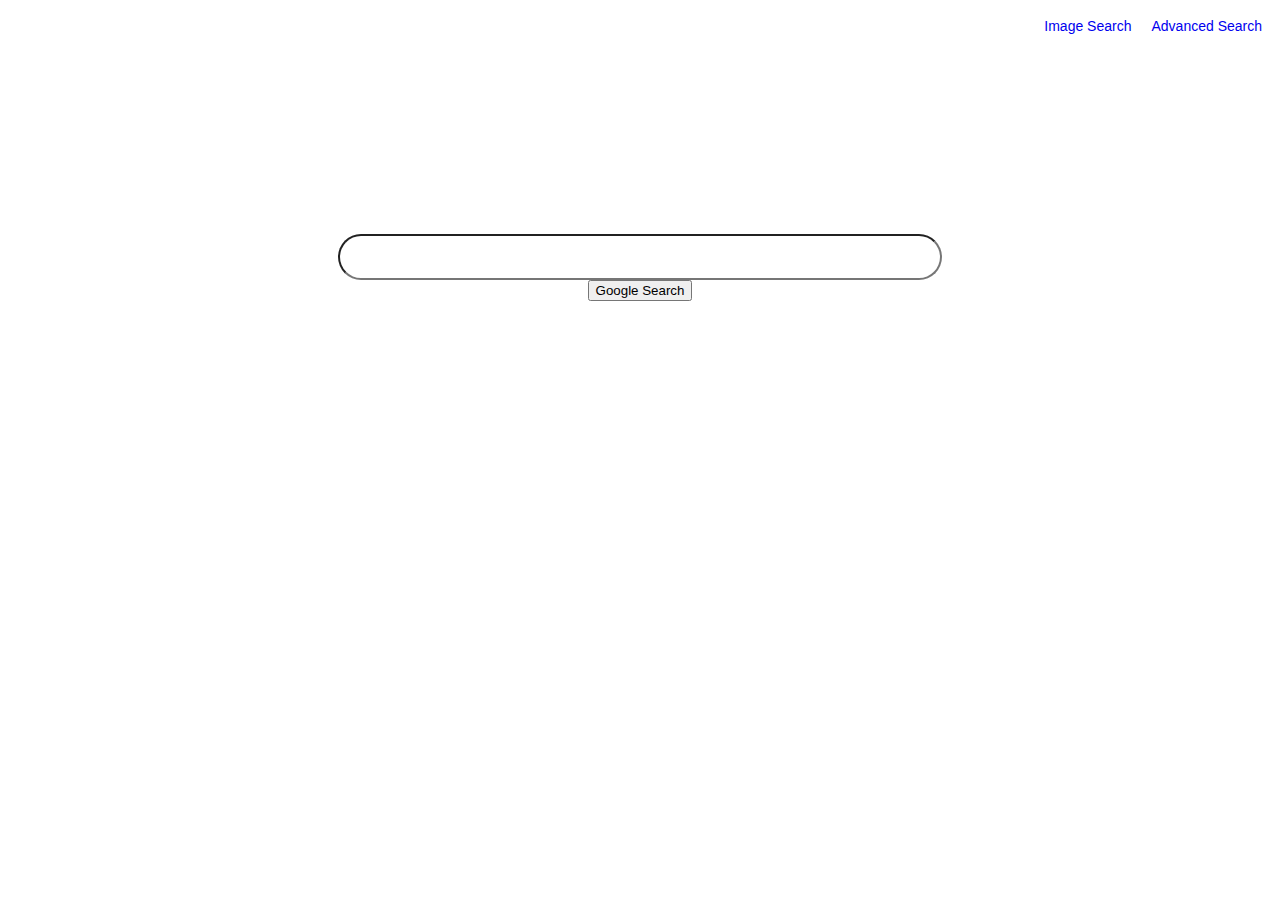
==== index.html @ 07fb776e "Created search bar and links" ====
<!DOCTYPE html>
<html lang="en">
    <head>
        <title>Search</title>
        <link rel="stylesheet" href="index.css">
    </head>
    <body>
        <div id="search-links">
            <a class="links" href="imagesearch.html">Image Search</a>
            <a class="links" href="advancedsearch.html">Advanced Search</a>
        </div>

        <form class="search-bar" action="https://www.google.com/search">
            <input class="bar" type="text" name="q">
            <input type="submit" value="Google Search">
        </form>

    </body>
</html>
---- index.css ----
html {
    font-family: Arial;
}

#search-links{
    display: flex;
    justify-content: end;
}

.links {
    margin: 10px;
    font-size: 14px;
}

a {text-decoration: none;}

.search-bar {
    margin-top: 15%;
    display: flex;           /* establish flex container */
    flex-direction: column;  /* make main axis vertical */
    align-items: center;     /* center items vertically*/
}

.bar {
    border-radius: 25px;
    width: 560px;
    height: 40px;
}

.search-bar input[type=text]{
    font-size: 15px;
    padding-inline: 20px;
}

@media (max-width: 600px){
    .bar{
        width: 337px;
    }
}
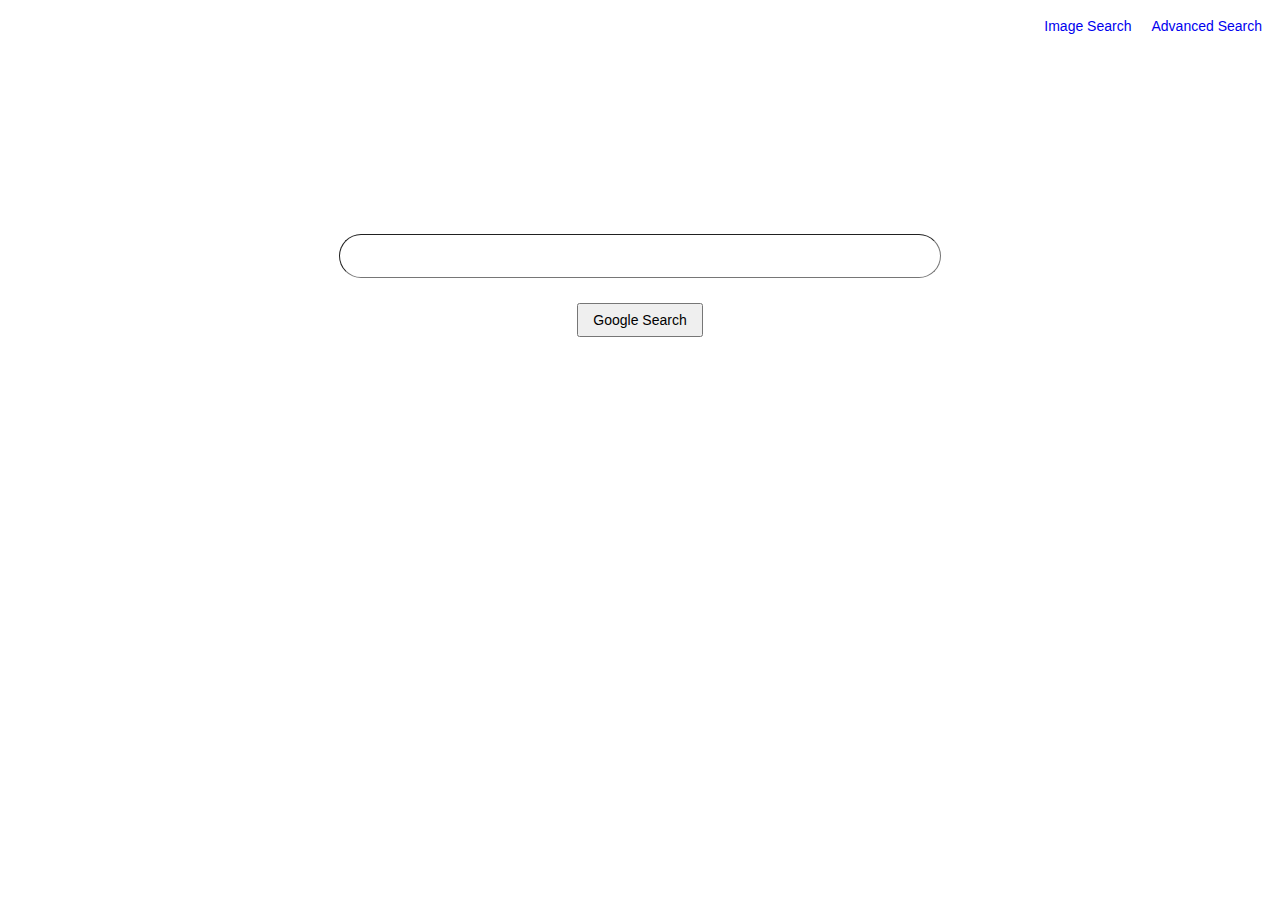
==== commit 2148ca75: "CSS button and creating image search" ====
--- a/index.html
+++ b/index.html
@@ -1,7 +1,7 @@
 <!DOCTYPE html>
 <html lang="en">
     <head>
-        <title>Search</title>
+        <title>Google</title>
         <link rel="stylesheet" href="index.css">
     </head>
     <body>
@@ -10,7 +10,7 @@
             <a class="links" href="advancedsearch.html">Advanced Search</a>
         </div>
 
-        <form class="search-bar" action="https://www.google.com/search">
+        <form class="search-bar" action="https://www.google.ca/search">
             <input class="bar" type="text" name="q">
             <input type="submit" value="Google Search">
         </form>
--- a/index.css
+++ b/index.css
@@ -25,6 +25,7 @@
     border-radius: 25px;
     width: 560px;
     height: 40px;
+    border-width: 1px;
 }
 
 .search-bar input[type=text]{
@@ -32,7 +33,13 @@
     padding-inline: 20px;
 }
 
-@media (max-width: 600px){
+.search-bar input[type="submit"]{
+    font-size: 14px;
+    margin: 25px 4px;
+    padding: 7px 14px;
+}
+
+@media (max-width: 650px){
     .bar{
         width: 337px;
     }
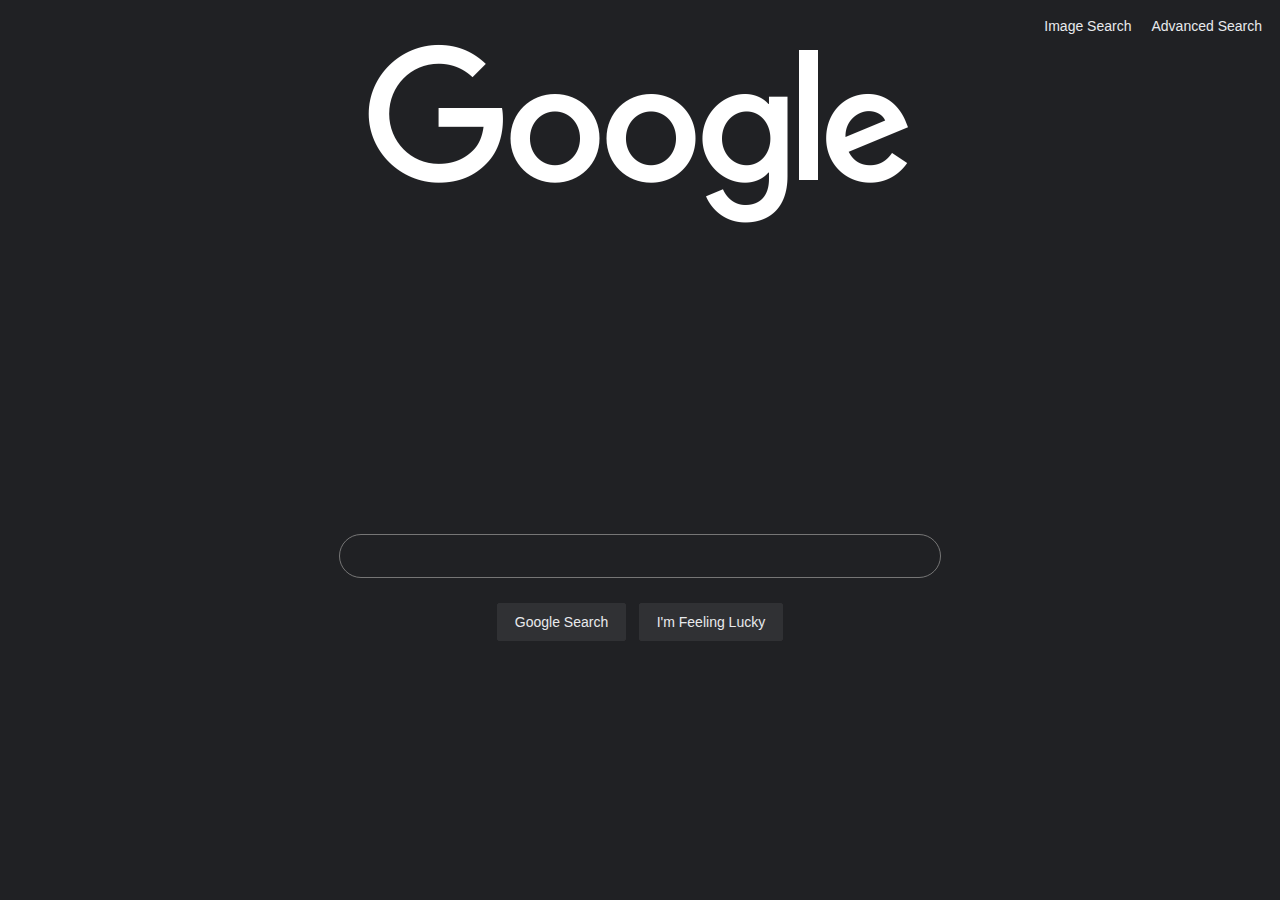
==== commit cf04e6fd: "Finished search bar css" ====
--- a/index.html
+++ b/index.html
@@ -10,9 +10,16 @@
             <a class="links" href="advancedsearch.html">Advanced Search</a>
         </div>
 
+        <div class="b-googleimg">
+            <img class="googleimg" src="googlepic.png" alt="Google Pic">
+        </div>
+
         <form class="search-bar" action="https://www.google.ca/search">
             <input class="bar" type="text" name="q">
-            <input type="submit" value="Google Search">
+            <div>
+                <input type="submit" value="Google Search">
+                <input type="submit" value="I'm Feeling Lucky">
+            </div>
         </form>
 
     </body>
--- a/index.css
+++ b/index.css
@@ -1,5 +1,7 @@
 html {
+    background-color: #202124;
     font-family: Arial;
+    color: #bdc1c6;
 }
 
 #search-links{
@@ -10,6 +12,7 @@
 .links {
     margin: 10px;
     font-size: 14px;
+    color: #e8eaed;
 }
 
 a {text-decoration: none;}
@@ -24,23 +27,101 @@
 .bar {
     border-radius: 25px;
     width: 560px;
+    max-width: 90%;
     height: 40px;
     border-width: 1px;
+    background-color: transparent;
+    color: #e8eaed;
+    outline: none;
+    font-size: 15px;
+    padding-inline: 20px;
+    border-style: solid;
 }
 
-.search-bar input[type=text]{
-    font-size: 15px;
-    padding-inline: 20px;
+.bar:hover{
+    background-color: #2f3033;
+}
+
+.bar:focus{
+    background-color: #2f3033;
 }
 
 .search-bar input[type="submit"]{
     font-size: 14px;
     margin: 25px 4px;
-    padding: 7px 14px;
+    padding: 10px 17px;
+    background-color: #303134;
+    color: #e8eaed;
+    border: 1px solid #303134;
+    border-radius: 2px;
 }
 
-@media (max-width: 650px){
-    .bar{
-        width: 337px;
-    }
+.search-bar input[type="submit"]:hover{
+    box-shadow: 0 1px 3px rgb(23 23 23 / 24%);
+    border: 1px solid #5f6368;
+}
+
+.as-form input[type="text"]{
+    font-size: 13px;
+    padding-inline: 10px;
+    border-width: 1px;
+    color: #e8eaed;
+}
+
+.asearch-and-labels {
+    margin-left: 30px;
+    margin-bottom: 15px;
+}
+
+.b-label {
+    display: inline-block;
+    width: 16%;
+}
+
+.b-input {
+    display: inline;
+}
+
+.label-font {
+    font-size: 13px;
+}
+
+.as-bar {
+    width: 580px;
+    max-width: 90%;
+    height: 25px;
+    border-color: #5f6368;
+    background-color: #202124;
+    outline: none;
+    border-style: solid;
+}
+
+.as-bar:hover{
+    background-color: #2f3033;
+}
+
+.as-bar:focus{
+    background-color: #2f3033;
+}
+
+.as-button{
+    background-color: #8ab4F8;
+    font: #202124;
+    border-width: 1px;
+    font-size: 11px;
+    font-weight: bold;
+    padding: 8px 12px;
+    border-radius: 2px;
+}
+
+.as-button:hover {
+    background-color: #bad3fb;
+}
+
+.b-googleimg{
+    display: flex;
+    flex-direction: column;
+    align-items: center;
+    min-height: 92px;
+    height: 300px;
 }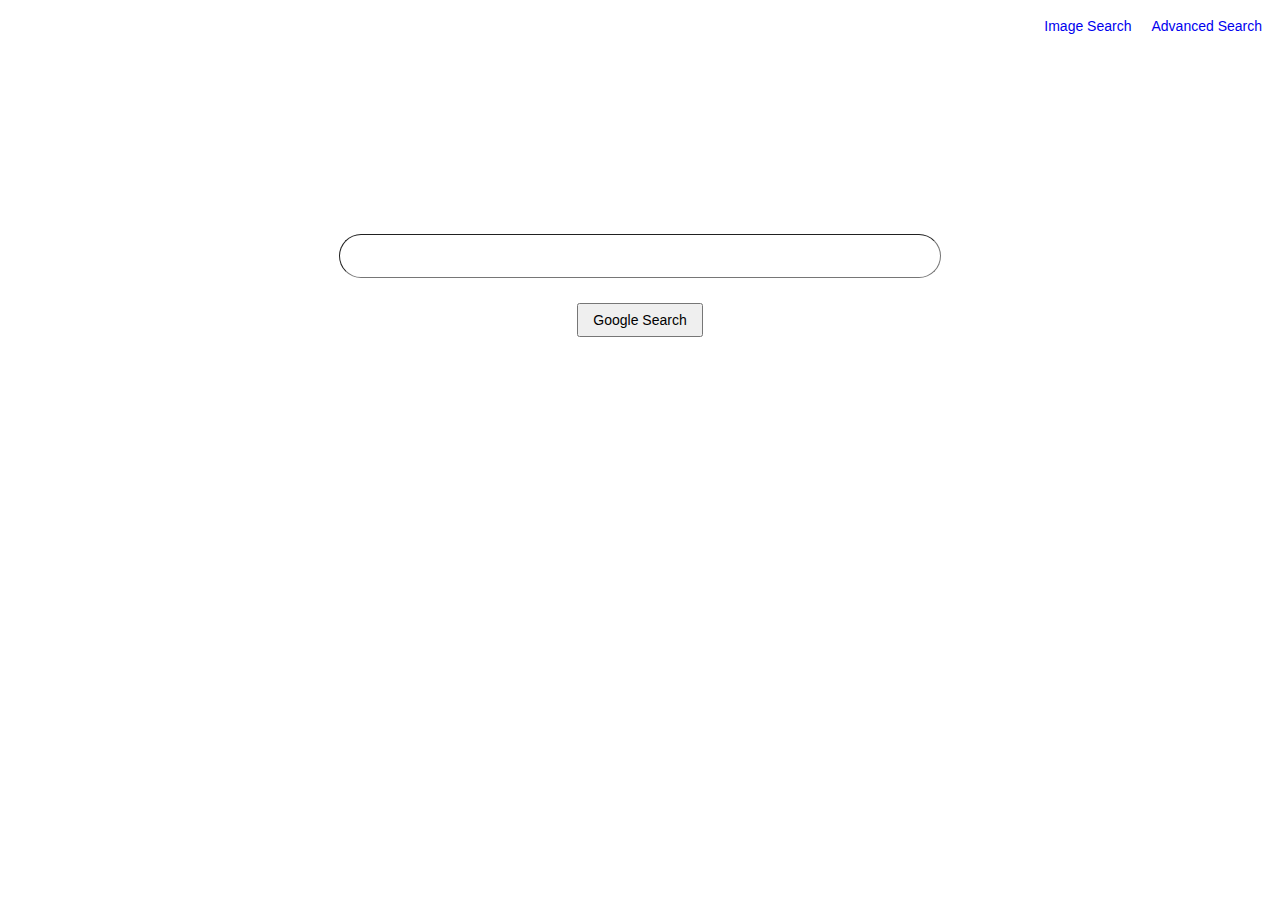
==== commit 7b58ceab: "Revert "Finished search bar css"" ====
--- a/index.html
+++ b/index.html
@@ -10,16 +10,9 @@
             <a class="links" href="advancedsearch.html">Advanced Search</a>
         </div>
 
-        <div class="b-googleimg">
-            <img class="googleimg" src="googlepic.png" alt="Google Pic">
-        </div>
-
         <form class="search-bar" action="https://www.google.ca/search">
             <input class="bar" type="text" name="q">
-            <div>
-                <input type="submit" value="Google Search">
-                <input type="submit" value="I'm Feeling Lucky">
-            </div>
+            <input type="submit" value="Google Search">
         </form>
 
     </body>
--- a/index.css
+++ b/index.css
@@ -1,7 +1,5 @@
 html {
-    background-color: #202124;
     font-family: Arial;
-    color: #bdc1c6;
 }
 
 #search-links{
@@ -12,7 +10,6 @@
 .links {
     margin: 10px;
     font-size: 14px;
-    color: #e8eaed;
 }
 
 a {text-decoration: none;}
@@ -27,101 +24,24 @@
 .bar {
     border-radius: 25px;
     width: 560px;
-    max-width: 90%;
     height: 40px;
     border-width: 1px;
-    background-color: transparent;
-    color: #e8eaed;
-    outline: none;
+}
+
+.search-bar input[type=text]{
     font-size: 15px;
     padding-inline: 20px;
-    border-style: solid;
-}
-
-.bar:hover{
-    background-color: #2f3033;
-}
-
-.bar:focus{
-    background-color: #2f3033;
+    border-width: 1px;
 }
 
 .search-bar input[type="submit"]{
     font-size: 14px;
     margin: 25px 4px;
-    padding: 10px 17px;
-    background-color: #303134;
-    color: #e8eaed;
-    border: 1px solid #303134;
-    border-radius: 2px;
+    padding: 7px 14px;
 }
 
-.search-bar input[type="submit"]:hover{
-    box-shadow: 0 1px 3px rgb(23 23 23 / 24%);
-    border: 1px solid #5f6368;
-}
-
-.as-form input[type="text"]{
-    font-size: 13px;
-    padding-inline: 10px;
-    border-width: 1px;
-    color: #e8eaed;
-}
-
-.asearch-and-labels {
-    margin-left: 30px;
-    margin-bottom: 15px;
-}
-
-.b-label {
-    display: inline-block;
-    width: 16%;
-}
-
-.b-input {
-    display: inline;
-}
-
-.label-font {
-    font-size: 13px;
-}
-
-.as-bar {
-    width: 580px;
-    max-width: 90%;
-    height: 25px;
-    border-color: #5f6368;
-    background-color: #202124;
-    outline: none;
-    border-style: solid;
-}
-
-.as-bar:hover{
-    background-color: #2f3033;
-}
-
-.as-bar:focus{
-    background-color: #2f3033;
-}
-
-.as-button{
-    background-color: #8ab4F8;
-    font: #202124;
-    border-width: 1px;
-    font-size: 11px;
-    font-weight: bold;
-    padding: 8px 12px;
-    border-radius: 2px;
-}
-
-.as-button:hover {
-    background-color: #bad3fb;
-}
-
-.b-googleimg{
-    display: flex;
-    flex-direction: column;
-    align-items: center;
-    min-height: 92px;
-    height: 300px;
+@media (max-width: 650px){
+    .bar{
+        width: 337px;
+    }
 }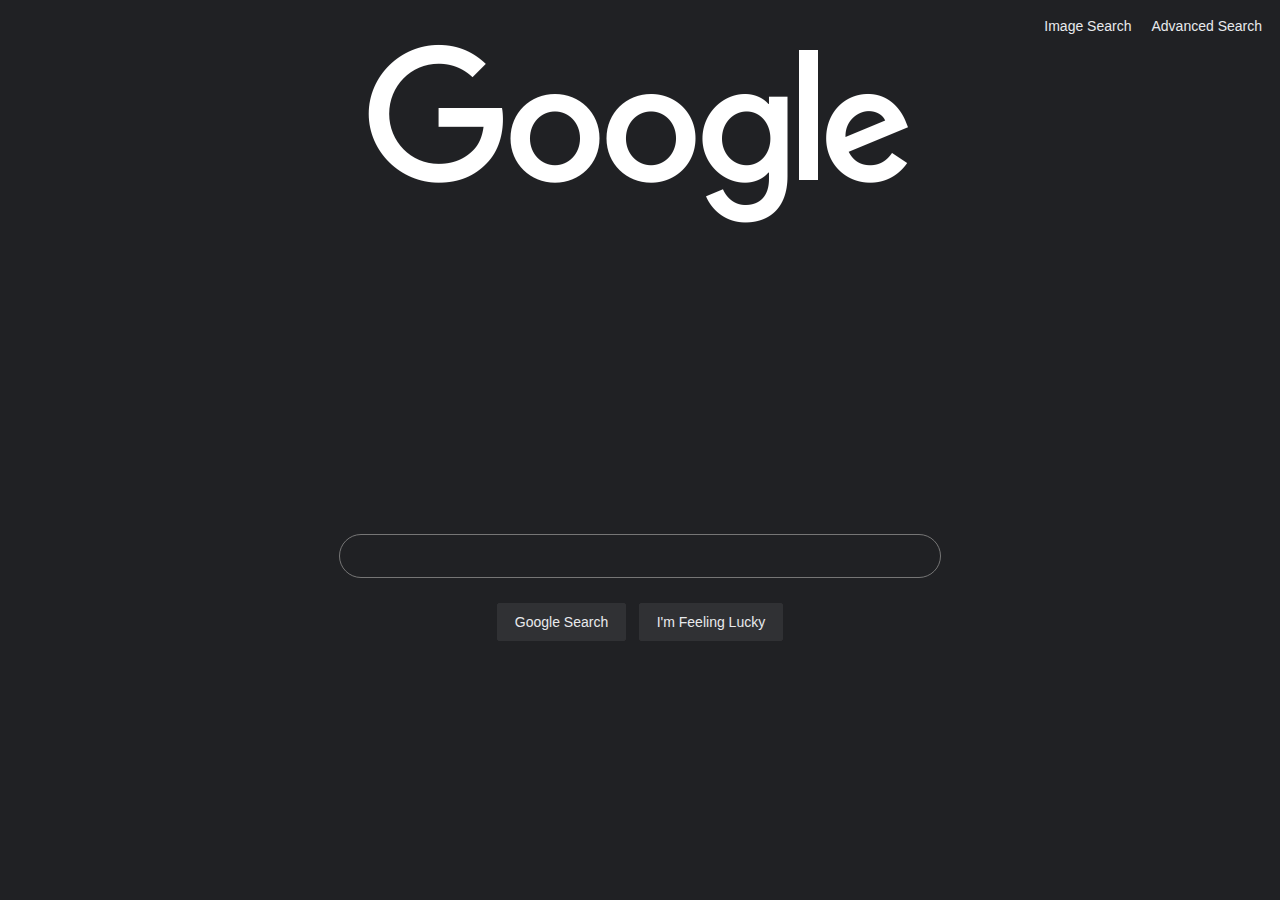
==== commit 39de723e: "Revert "Revert "Finished search bar css""" ====
--- a/index.html
+++ b/index.html
@@ -10,9 +10,16 @@
             <a class="links" href="advancedsearch.html">Advanced Search</a>
         </div>
 
+        <div class="b-googleimg">
+            <img class="googleimg" src="googlepic.png" alt="Google Pic">
+        </div>
+
         <form class="search-bar" action="https://www.google.ca/search">
             <input class="bar" type="text" name="q">
-            <input type="submit" value="Google Search">
+            <div>
+                <input type="submit" value="Google Search">
+                <input type="submit" value="I'm Feeling Lucky">
+            </div>
         </form>
 
     </body>
--- a/index.css
+++ b/index.css
@@ -1,5 +1,7 @@
 html {
+    background-color: #202124;
     font-family: Arial;
+    color: #bdc1c6;
 }
 
 #search-links{
@@ -10,6 +12,7 @@
 .links {
     margin: 10px;
     font-size: 14px;
+    color: #e8eaed;
 }
 
 a {text-decoration: none;}
@@ -24,24 +27,101 @@
 .bar {
     border-radius: 25px;
     width: 560px;
+    max-width: 90%;
     height: 40px;
     border-width: 1px;
+    background-color: transparent;
+    color: #e8eaed;
+    outline: none;
+    font-size: 15px;
+    padding-inline: 20px;
+    border-style: solid;
 }
 
-.search-bar input[type=text]{
-    font-size: 15px;
-    padding-inline: 20px;
-    border-width: 1px;
+.bar:hover{
+    background-color: #2f3033;
+}
+
+.bar:focus{
+    background-color: #2f3033;
 }
 
 .search-bar input[type="submit"]{
     font-size: 14px;
     margin: 25px 4px;
-    padding: 7px 14px;
+    padding: 10px 17px;
+    background-color: #303134;
+    color: #e8eaed;
+    border: 1px solid #303134;
+    border-radius: 2px;
 }
 
-@media (max-width: 650px){
-    .bar{
-        width: 337px;
-    }
+.search-bar input[type="submit"]:hover{
+    box-shadow: 0 1px 3px rgb(23 23 23 / 24%);
+    border: 1px solid #5f6368;
+}
+
+.as-form input[type="text"]{
+    font-size: 13px;
+    padding-inline: 10px;
+    border-width: 1px;
+    color: #e8eaed;
+}
+
+.asearch-and-labels {
+    margin-left: 30px;
+    margin-bottom: 15px;
+}
+
+.b-label {
+    display: inline-block;
+    width: 16%;
+}
+
+.b-input {
+    display: inline;
+}
+
+.label-font {
+    font-size: 13px;
+}
+
+.as-bar {
+    width: 580px;
+    max-width: 90%;
+    height: 25px;
+    border-color: #5f6368;
+    background-color: #202124;
+    outline: none;
+    border-style: solid;
+}
+
+.as-bar:hover{
+    background-color: #2f3033;
+}
+
+.as-bar:focus{
+    background-color: #2f3033;
+}
+
+.as-button{
+    background-color: #8ab4F8;
+    font: #202124;
+    border-width: 1px;
+    font-size: 11px;
+    font-weight: bold;
+    padding: 8px 12px;
+    border-radius: 2px;
+}
+
+.as-button:hover {
+    background-color: #bad3fb;
+}
+
+.b-googleimg{
+    display: flex;
+    flex-direction: column;
+    align-items: center;
+    min-height: 92px;
+    height: 300px;
 }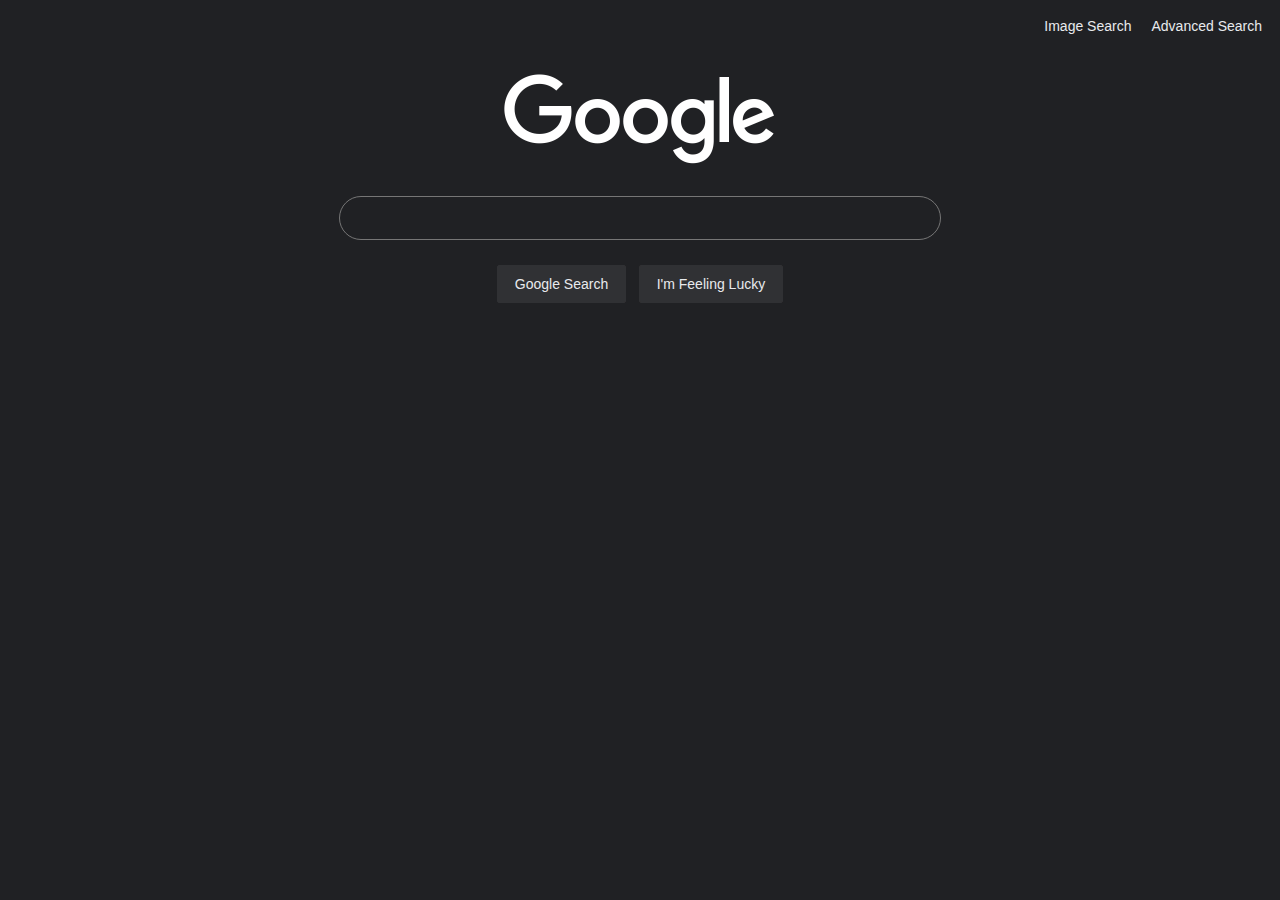
==== commit be1bb94f: "Finished draft css" ====
--- a/index.html
+++ b/index.html
@@ -18,7 +18,7 @@
             <input class="bar" type="text" name="q">
             <div>
                 <input type="submit" value="Google Search">
-                <input type="submit" value="I'm Feeling Lucky">
+                <input type="submit" value="I'm Feeling Lucky" name="btnI">
             </div>
         </form>
 
--- a/index.css
+++ b/index.css
@@ -18,7 +18,7 @@
 a {text-decoration: none;}
 
 .search-bar {
-    margin-top: 15%;
+    margin: 30px;
     display: flex;           /* establish flex container */
     flex-direction: column;  /* make main axis vertical */
     align-items: center;     /* center items vertically*/
@@ -119,9 +119,12 @@
 }
 
 .b-googleimg{
+    margin: 30px;
     display: flex;
     flex-direction: column;
     align-items: center;
-    min-height: 92px;
-    height: 300px;
+}
+
+.googleimg{
+    height: 92px;
 }